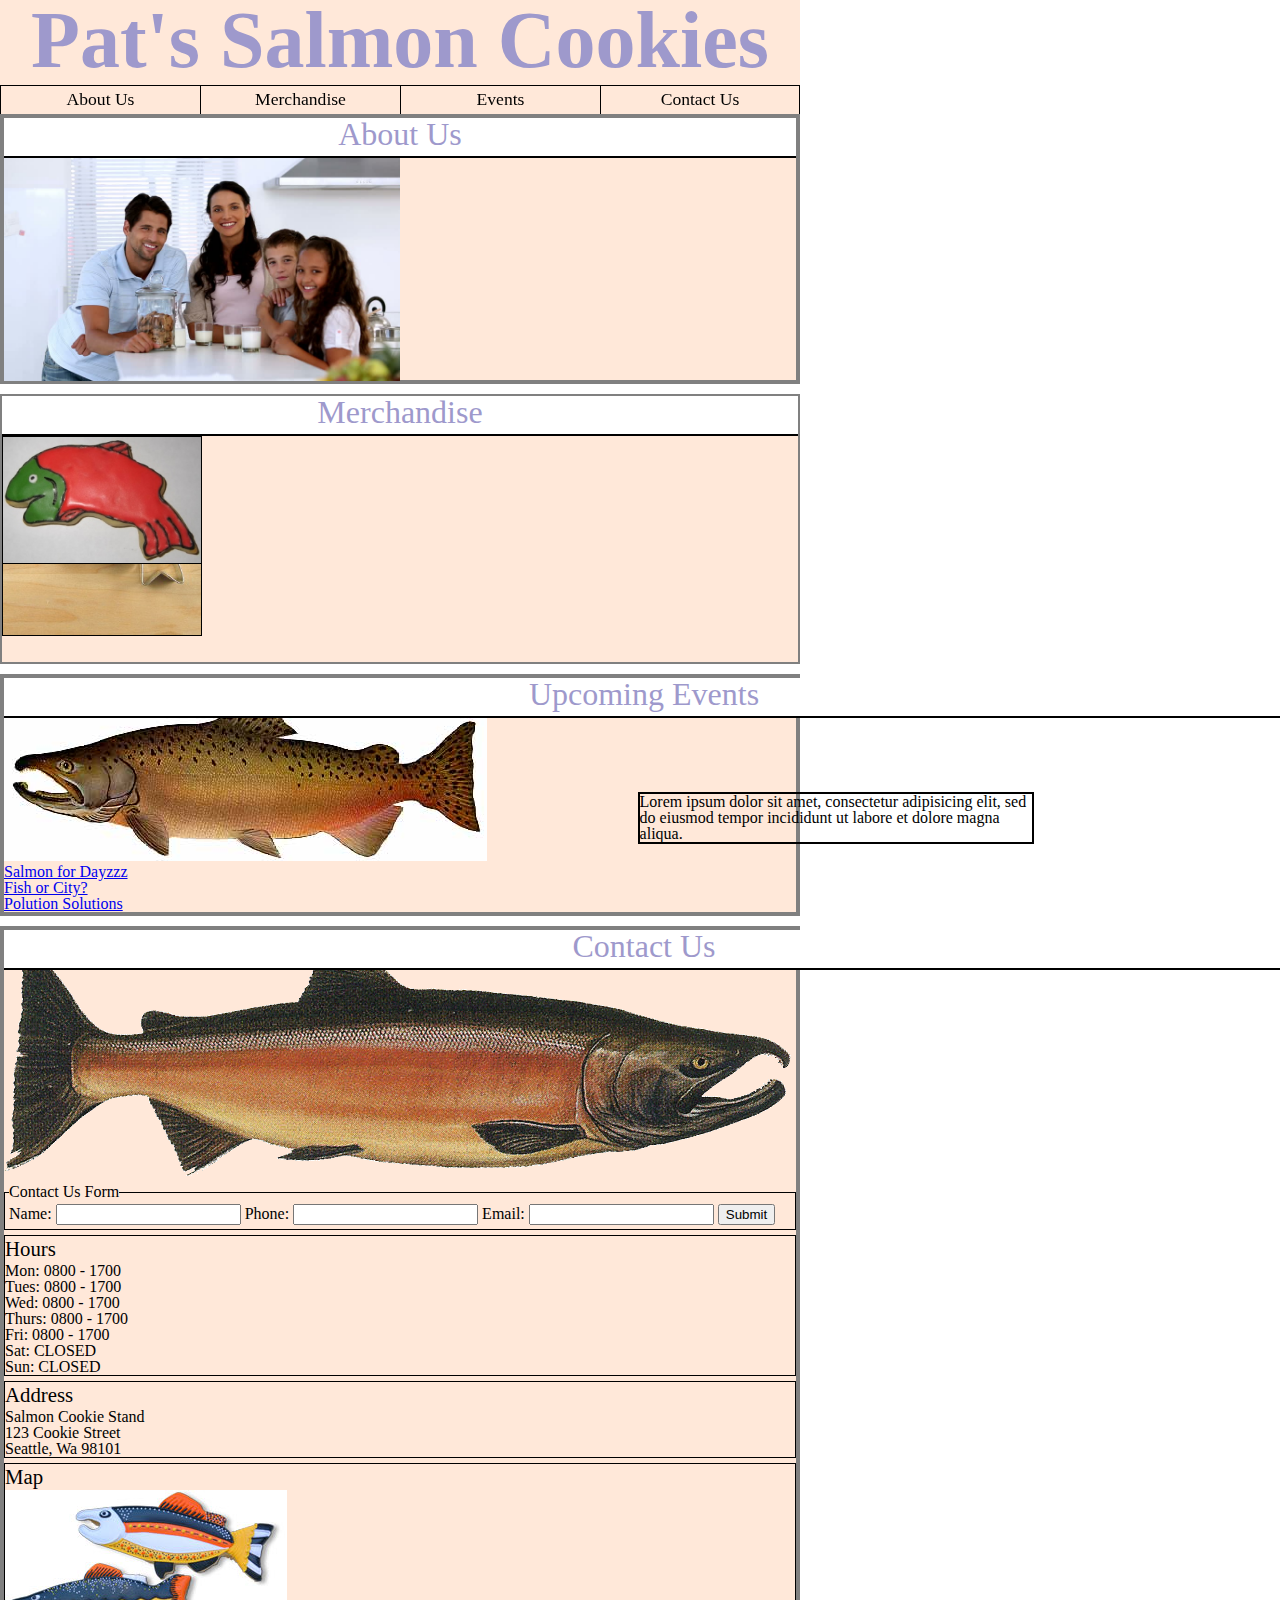
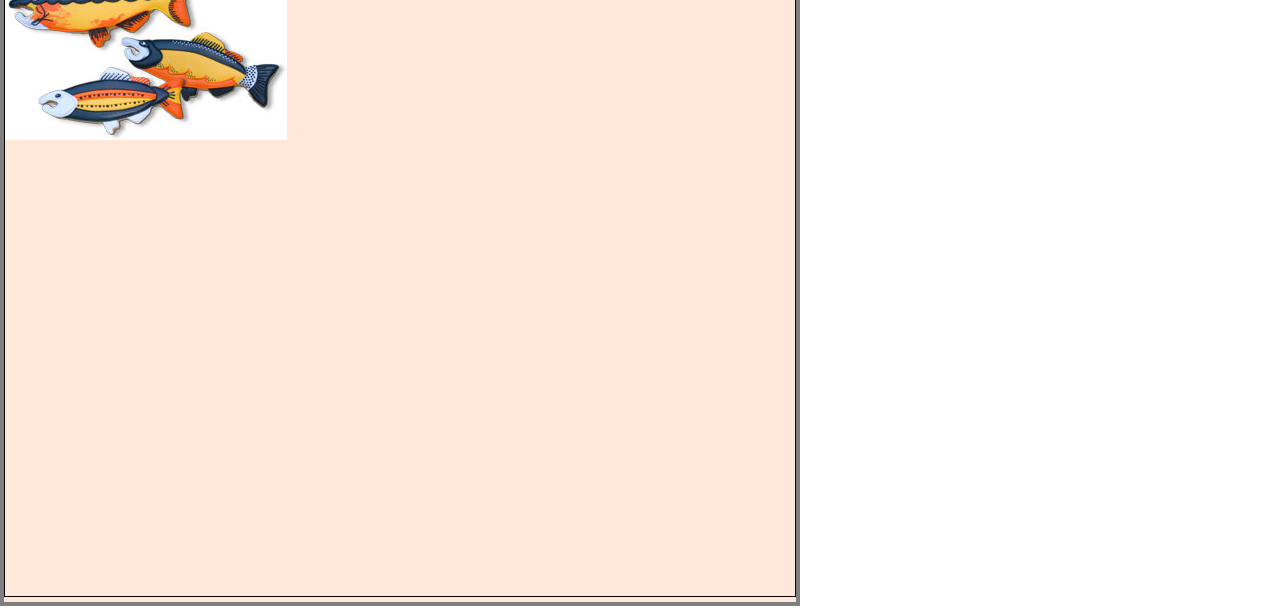
==== index.html @ b9edeb4d "Final rough draft" ====
<!DOCTYPE html>
<html>
  <head>
    <meta charset="utf-8">
    <title>Public Facing Page</title>
    <link rel="stylesheet" href="reset.css">
    <link rel="stylesheet" href="style2.css">
  </head>
  <body>
    <header>
      <h1>Pat's Salmon Cookies</h1>
      <div class="clearfloat">

      </div>
      <nav>
        <ul>About Us</ul>
        <ul>Merchandise</ul>
        <ul>Events</ul>
        <ul id="cu">Contact Us</ul>
      </nav>
    </header>
    <div class="clearfloat">

    </div>
    <section id="aboutus">
      <h2>About Us</h2>
      <!-- <div class="familyphoto"> -->
        <img id="familyphoto" src="assets/family.jpg" alt="">
      <!-- </div> -->
      <p class="abouttext">
        Lorem ipsum dolor sit amet, consectetur adipisicing elit, sed do eiusmod tempor incididunt ut labore et dolore magna aliqua.
      </p>
    </section>
    <div class="clearfloat">

    </div>
    <section id="merchandise">
      <h2>Merchandise</h2>
      <div class="merchphoto">
        <a href="http://bfy.tw/AgFP"><img src="assets/shirt.jpg" alt=""></a>
        <a href="http://bfy.tw/AgFR"><img src="assets/cutter.jpeg" alt=""></a>
        <a href="http://bfy.tw/AgFS"><img src="assets/frosted-cookie.jpg" alt=""></a>
      </div>
    </section>
    <section id="events">
      <h2>Upcoming Events</h2>
      <div class="chinookphoto">
      <img src="assets/chinook.jpg" alt="">
      </div>
      <ul>
        <li><a href="www.salmondays.org/
">Salmon for Dayzzz</a></li>
        <li><a href="www.salmonevents.com/
">Fish or City?</a></li>
        <li><a href="www.soundsalmonsolutions.org/events/
">Polution Solutions</a></li>
      </ul>
    </section>
    <section id="contactus">
      <h2>Contact Us</h2>
      <div class="salmonphoto">
        <img src="assets/salmon.png" alt="">
      </div>
      <form class="contactusform" action="index.html" method="post">
        <fieldset>
          <legend>Contact Us Form</legend>
          <label for="">Name: <input type="text" name="" value=""></label>
          <label for="">Phone: <input type="tel" name="" value=""></label>
          <label for="">Email: <input type="email" name="" value=""></label>
          <input type="submit" name="submitbutton" value="Submit">
        </fieldset>
      </form>
      <div class="hours">
        <h3>Hours</h3>
        <ul>
          <li>Mon: 0800 - 1700</li>
          <li>Tues: 0800 - 1700</li>
          <li>Wed: 0800 - 1700</li>
          <li>Thurs: 0800 - 1700</li>
          <li>Fri: 0800 - 1700</li>
          <li>Sat: CLOSED</li>
          <li>Sun: CLOSED</li>
        </ul>
      </div>
      <address class="address">
        <h3>Address</h3>
        <p>Salmon Cookie Stand<br/>
          123 Cookie Street<br/>
          Seattle, Wa 98101</p>
      </address>
      <div class="map">
        <h3>Map</h3>
        <div class="fishphoto1">
        <img src="assets/fish.jpg" alt="">
      </div>
        <iframe src="https://www.google.com/maps/embed?pb=!1m18!1m12!1m3!1d2689.4069315410475!2d-122.35402068446008!3d47.618220595168374!2m3!1f0!2f0!3f0!3m2!1i1024!2i768!4f13.1!3m3!1m2!1s0x5490153758c88a61%3A0xe3d3fd29c55db518!2sCode+Fellows+-+Seattle+Campus!5e0!3m2!1sen!2sus!4v1489709172457" width="600" height="450" frameborder="0" style="border:0" allowfullscreen></iframe>
      </div>
    </section>
  </body>
</html>
---- style2.css ----
/*main color rgb(255, 232, 217) #ffe8d9
secondary color rgb(158, 153, 204) #9e99cc
highlight color rgb(212, 255, 206) #d4ffce*/

body {
  width: 800px;
  background-color: white;
}

* {
  box-sizing: border-box;
  /*border: 2px orange;*/
}

.clearfloat {
  clear: both;
}

header {
  position: fixed;
  background-color: rgb(255, 232, 217);
  width: 800px;
  top: 0px;
  left: 0px;
  right: 0px;
  z-index: 1;
}

.fishphoto1 {
  float: left;
  /*width: 50px;
  height: 50px;*/

}

h1 {
  float: left;
  text-align: center;
  font-weight: 700;
  color: #9e99cc;
  font-size: 5em;
  width: 100%;
}

h3 {
  font-size: 1.3em;
  font-weight: 500;
  margin: 3px 0px;
}

.fishphoto2 {
  float: right;
}

nav ul {
  float: left;
  text-align: center;
  margin: 5px 0px 0px 0px;
  padding-bottom: 5px;
  padding-top: 5px;
  width: 25%;
  box-sizing: border-box;
  font-weight: 500;
  font-size: 1.1em;
  border-left: 1px solid black;
  border-top: 1px solid black;

}
#cu {
  border-right: 1px solid black;
}
nav ul:hover {
  background-color: #d4ffce;
}

section {
  background-color: #ffe8d9;
  border: 4px solid gray;
  margin: 10px 0px;
}

h2 {
  text-align: center;
  float: left;
  font-size: 2em;
  font-weight: 300;
  border-bottom: 2px solid black;
  color: #9e99cc;
  position: absolute;
  width: 100%;
  height: 40px;
  background-color: white;
}

#aboutus {
  position: relative;
  margin-top: 114px;
  width: 800px;
  height: 270px;
  /*border: 2px solid gray;*/
}

#familyphoto {
  display: block;
  position: absolute;
  float: left;
  width: 50%;
  height: auto;
  top: 40px;
}

.abouttext {
  display: inline-block;
  position: absolute;
  width: 50%;
  height: auto;
  top: 40px;
  /*overflow: hidden;*/
  float: left;
  margin: 80%;
  border: 2px solid black;
}

#merchandise {
  position: relative;
  width: 800px;
  height: 270px;
  border: 2px solid gray;
}

.merchphoto a img {
  position: absolute;
  display: block;
  float: left;
  width: 200px;
  height: auto;
  top: 40px;
  border: 1px solid black;
  /*margin-left: 30px;*/
}

fieldset {
  border: 1px solid black;
  padding: 4px;
  margin: 5px 0px;
}

.map, .hours, .address {
  border: 1px solid black;
  margin: 5px 0px;
}
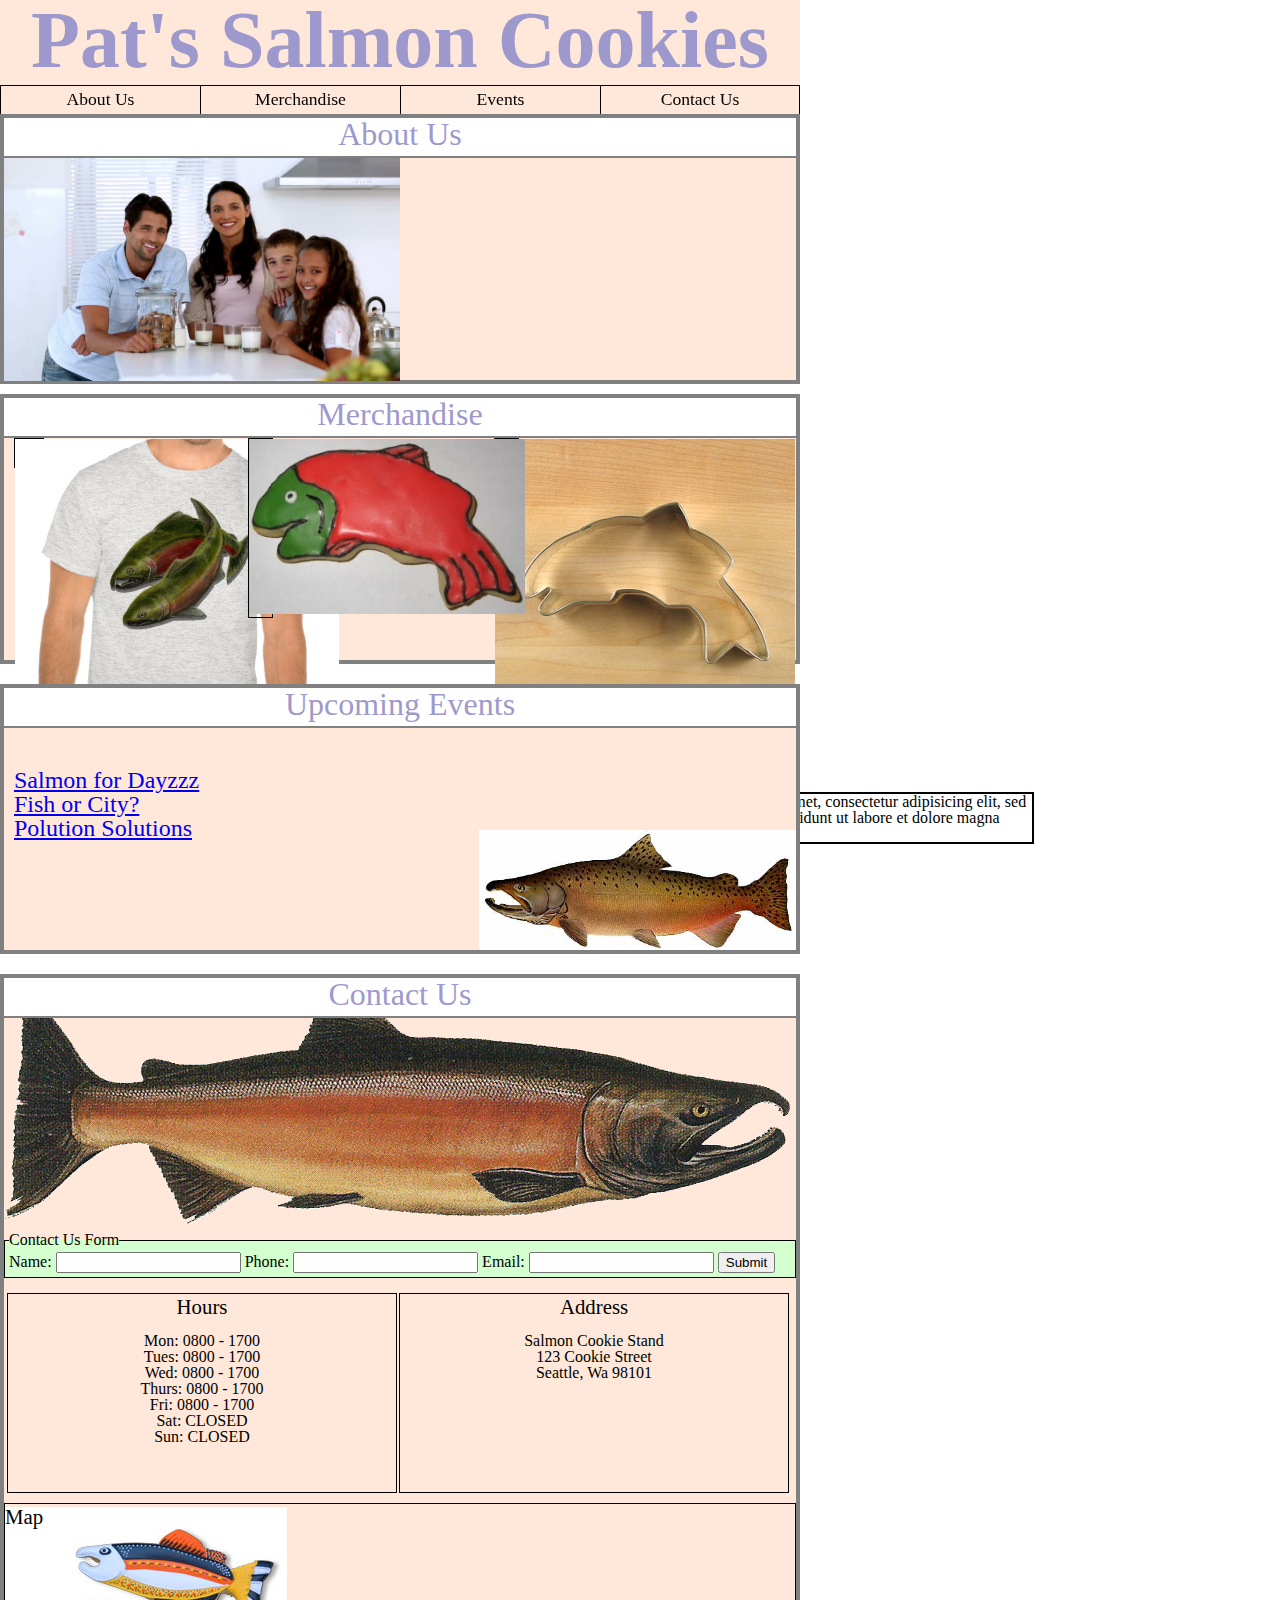
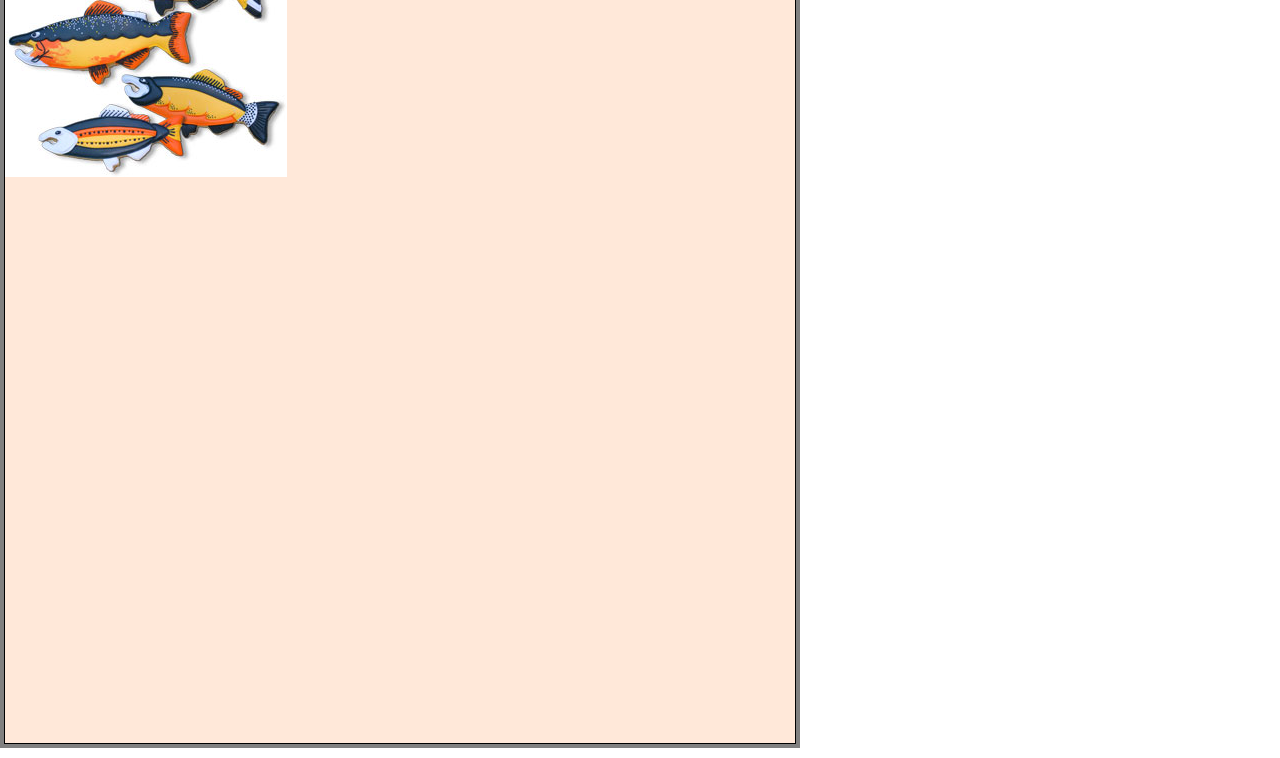
==== commit 4ed497b1: "Final layout" ====
--- a/index.html
+++ b/index.html
@@ -36,16 +36,19 @@
     </div>
     <section id="merchandise">
       <h2>Merchandise</h2>
-      <div class="merchphoto">
-        <a href="http://bfy.tw/AgFP"><img src="assets/shirt.jpg" alt=""></a>
-        <a href="http://bfy.tw/AgFR"><img src="assets/cutter.jpeg" alt=""></a>
-        <a href="http://bfy.tw/AgFS"><img src="assets/frosted-cookie.jpg" alt=""></a>
-      </div>
+      <!-- <div class="merchphoto"> -->
+        <a id="merchphoto1" href="http://bfy.tw/AgFP"><img src="assets/shirt.jpg" alt=""></a>
+        <a id="merchphoto2" href="http://bfy.tw/AgFR"><img src="assets/cutter.jpeg" alt=""></a>
+        <a id="merchphoto3" href="http://bfy.tw/AgFS"><img src="assets/frosted-cookie.jpg" alt=""></a>
+      <!-- </div> -->
     </section>
+    <div class="clearfloat">
+
+    </div>
     <section id="events">
       <h2>Upcoming Events</h2>
       <div class="chinookphoto">
-      <img src="assets/chinook.jpg" alt="">
+      <img id="chinookphoto" src="assets/chinook.jpg" alt="">
       </div>
       <ul>
         <li><a href="www.salmondays.org/
@@ -56,10 +59,13 @@
 ">Polution Solutions</a></li>
       </ul>
     </section>
+    <div class="clearfloat">
+
+    </div>
     <section id="contactus">
       <h2>Contact Us</h2>
       <div class="salmonphoto">
-        <img src="assets/salmon.png" alt="">
+        <img id="salmonphoto" src="assets/salmon.png" alt="">
       </div>
       <form class="contactusform" action="index.html" method="post">
         <fieldset>
@@ -88,12 +94,15 @@
           123 Cookie Street<br/>
           Seattle, Wa 98101</p>
       </address>
+      <div class="clearfloat">
+
+      </div>
       <div class="map">
         <h3>Map</h3>
         <div class="fishphoto1">
-        <img src="assets/fish.jpg" alt="">
+        <img id="fishphoto1" src="assets/fish.jpg" alt="">
       </div>
-        <iframe src="https://www.google.com/maps/embed?pb=!1m18!1m12!1m3!1d2689.4069315410475!2d-122.35402068446008!3d47.618220595168374!2m3!1f0!2f0!3f0!3m2!1i1024!2i768!4f13.1!3m3!1m2!1s0x5490153758c88a61%3A0xe3d3fd29c55db518!2sCode+Fellows+-+Seattle+Campus!5e0!3m2!1sen!2sus!4v1489709172457" width="600" height="450" frameborder="0" style="border:0" allowfullscreen></iframe>
+        <iframe src="https://www.google.com/maps/embed?pb=!1m18!1m12!1m3!1d2689.4069315410475!2d-122.35402068446008!3d47.618220595168374!2m3!1f0!2f0!3f0!3m2!1i1024!2i768!4f13.1!3m3!1m2!1s0x5490153758c88a61%3A0xe3d3fd29c55db518!2sCode+Fellows+-+Seattle+Campus!5e0!3m2!1sen!2sus!4v1489709172457" width="780" height="550" frameborder="0" style="border:0" allowfullscreen></iframe>
       </div>
     </section>
   </body>
--- a/style2.css
+++ b/style2.css
@@ -84,7 +84,7 @@
   float: left;
   font-size: 2em;
   font-weight: 300;
-  border-bottom: 2px solid black;
+  border-bottom: 2px solid gray;
   color: #9e99cc;
   position: absolute;
   width: 100%;
@@ -125,27 +125,124 @@
   position: relative;
   width: 800px;
   height: 270px;
-  border: 2px solid gray;
-}
-
-.merchphoto a img {
-  position: absolute;
-  display: block;
-  float: left;
-  width: 200px;
+  /*border: 2px solid gray;*/
+}
+
+#merchphoto1 {
+  position: absolute;
+  display: block;
+  float: left;
+  width: 30px;
+  height: 30px;
+  top: 40px;
+  left: 10px;
+  border: 1px solid black;
+  /*margin-left: 30px;*/
+}
+
+#merchphoto2 {
+  position: absolute;
+  display: block;
+  float: left;
+  width: 25px;
+  height: 25px;
+  top: 40px;
+  right: 35%;
+  border: 1px solid black;
+  /*margin-left: 30px;*/
+}
+#merchphoto3 {
+  position: absolute;
+  display: block;
+  float: left;
+  width: 25px;
   height: auto;
   top: 40px;
+  right: 66%;
   border: 1px solid black;
   /*margin-left: 30px;*/
+}
+
+#events {
+  width: 800px;
+  height: 270px;
+  float: left;
+  position: relative;
+}
+
+#chinookphoto {
+  float: right;
+  position: absolute;
+  right: 0px;
+  bottom: 0px;
+  width: 40%;
+  height: ato;
+
+}
+
+#events ul {
+  position: absolute;
+  top: 80px;
+  left: 10px;
+  font-size: 1.5em;
+}
+
+#contactus {
+  width: 800px;
+  float: left;
+  position: relative;
+
 }
 
 fieldset {
   border: 1px solid black;
   padding: 4px;
   margin: 5px 0px;
-}
-
-.map, .hours, .address {
-  border: 1px solid black;
-  margin: 5px 0px;
-}
+  background-color: #d4ffce;
+}
+
+.hours {
+  float: left;
+  position: relative;
+  width: 390px;
+  height: 200px;
+  margin: 10px 1px 0px 3px;
+  border: 1px solid black;
+  text-align: center;
+}
+
+#contactus ul, p {
+  margin-top: 15px;
+}
+
+.address {
+  float: left;
+  position: relative;
+  width: 390px;
+  height: 200px;
+  margin: 10px 2px 0px 1px;
+  border: 1px solid black;
+  text-align: center;
+}
+
+.map {
+  border: 1px solid black;
+  margin: 10px 0px 0px 0px;
+}
+
+#fishphoto1 {
+
+}
+
+.map h3  {
+  background-color: white;
+  width: 282px;
+  height: 20px;
+  margin-bottom: 0px;
+  font-weight: 500;
+}
+
+iframe {
+  margin: 10px 0px 0px 5px;
+  border: 1px solid black;
+}
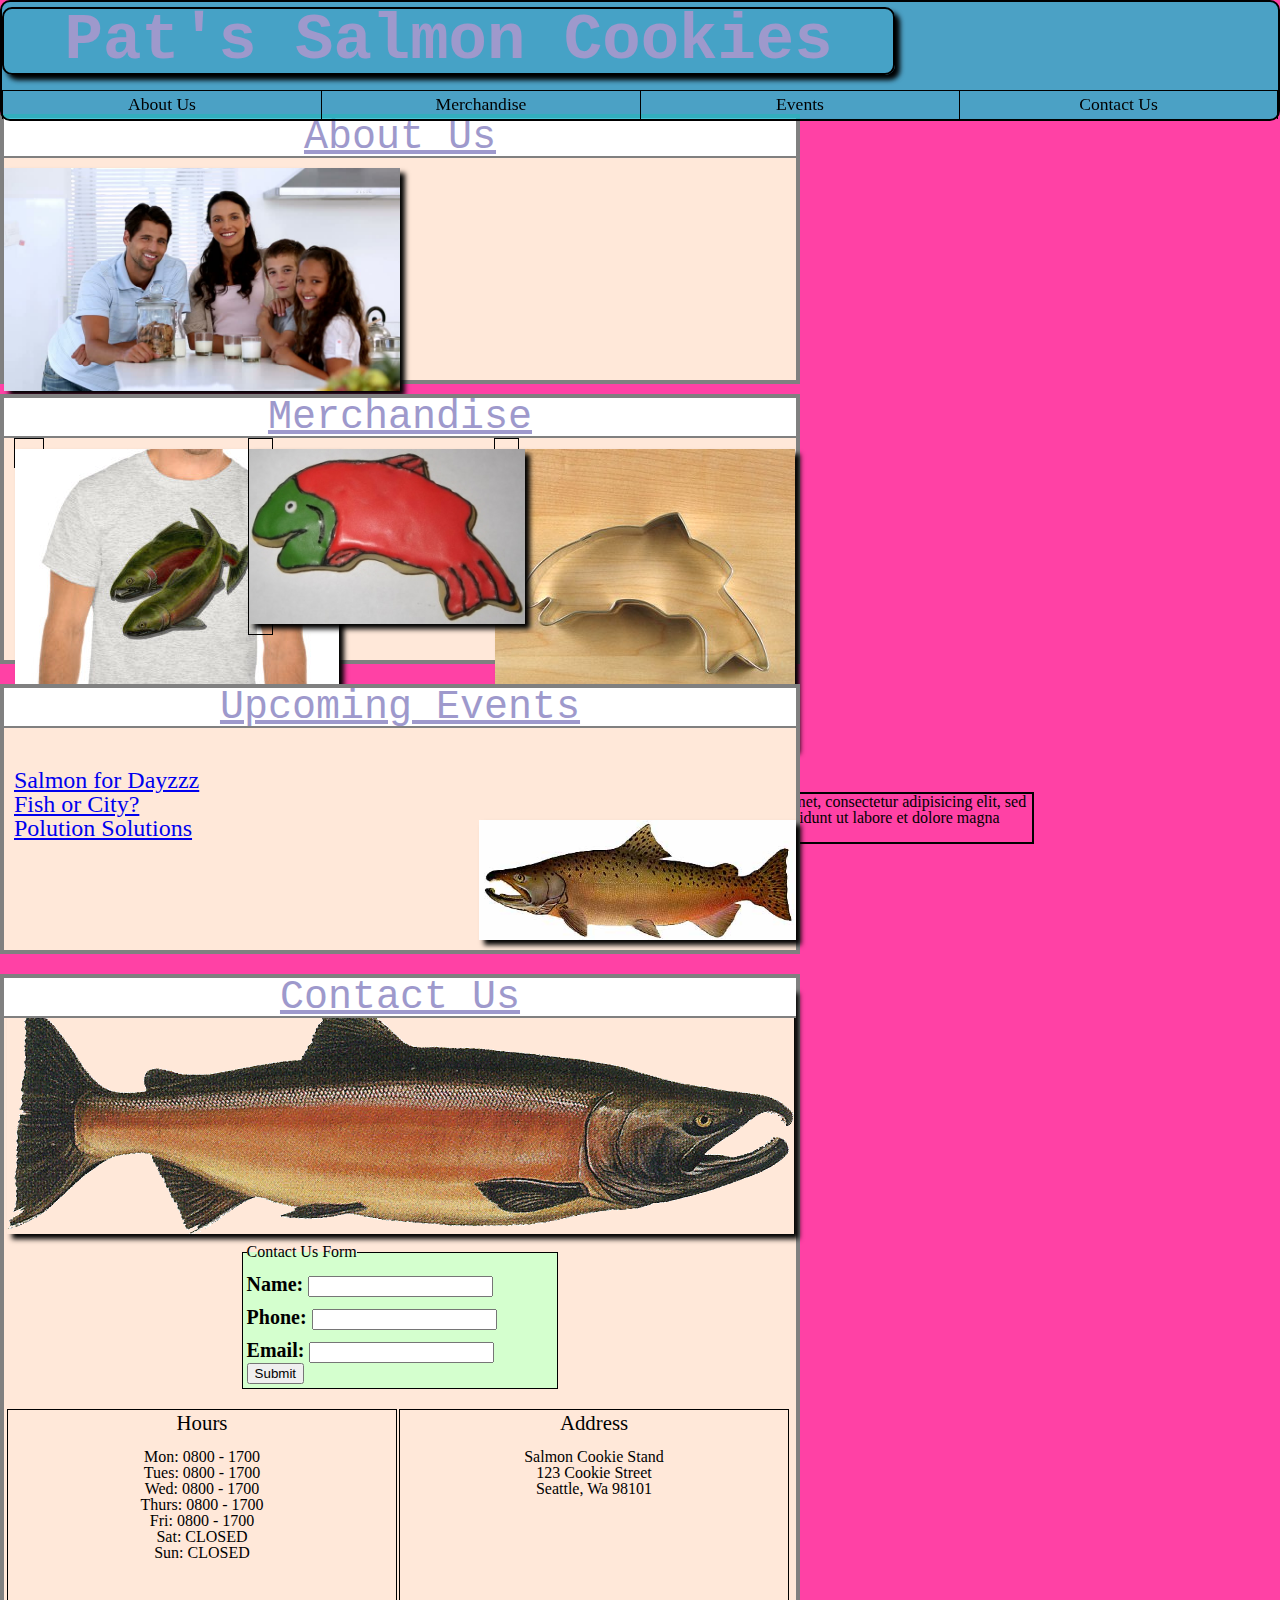
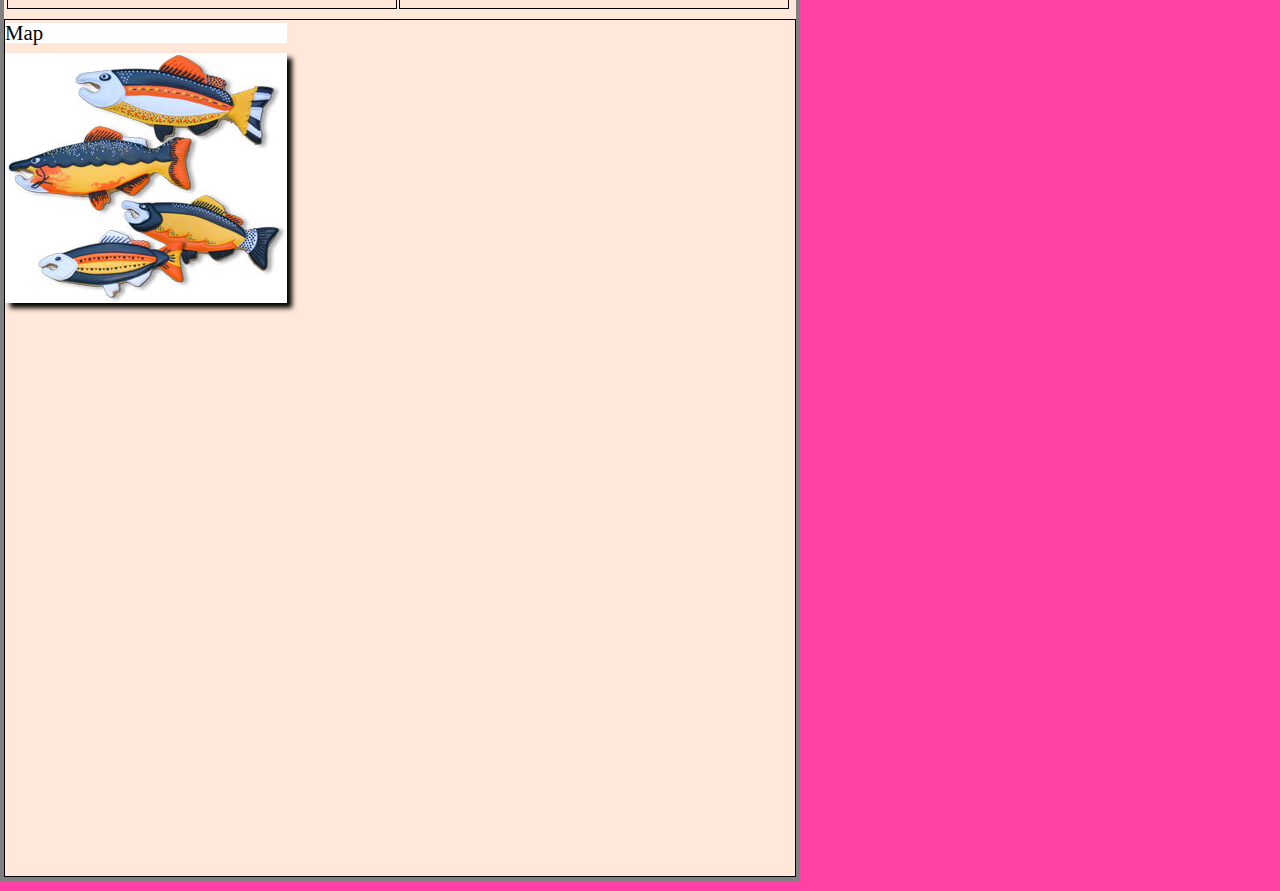
==== commit bb9867bf: "Last ACP for gh pages" ====
--- a/index.html
+++ b/index.html
@@ -5,8 +5,9 @@
     <title>Public Facing Page</title>
     <link rel="stylesheet" href="reset.css">
     <link rel="stylesheet" href="style2.css">
+    <link rel="stylesheet" href="style.css">
   </head>
-  <body>
+    <body>
     <header>
       <h1>Pat's Salmon Cookies</h1>
       <div class="clearfloat">
--- a/style.css
+++ b/style.css
@@ -0,0 +1,71 @@
+body {
+  background-color: rgba(255, 65, 165, 1);
+}
+
+header {
+  width: auto;
+  height: auto;
+  background-color: rgba(30, 185, 205, .8);
+  border: 2px solid black;
+  border-radius: 10px;
+  /*position: relative;*/
+  }
+
+img {
+  display: block;
+  margin: 10px auto 10px auto;
+  box-shadow: 5px 5px 5px black;
+}
+
+h1 {
+  text-align: center;
+  font-size: 4em;
+  font-family: 'Inconsolata', monospace;
+  border: 2px solid black;
+  border-radius: 10px;
+  background-color: rgba(30, 185, 205, 0.1);
+  width: 70%;
+  margin: 5px auto 10px auto;
+  box-shadow: 5px 5px 5px black;
+}
+
+h2 {
+  text-align: center;
+  font-size: 2.5em;
+  font-family: 'Inconsolata', monospace;
+  text-decoration: underline;
+}
+
+table {
+  width: 80%;
+  margin: auto;
+  margin-top: 10px;
+  border: 2px solid black;
+  background-color: rgba(255, 235, 90, 0.9);
+  border-radius: 10px;
+  padding: 20px;
+}
+
+th {
+  font-size: 1.25em;
+}
+
+td {
+  border: 1px solid black;
+  text-align: center;
+  font-size: 2em;
+  padding: 5px;
+}
+
+label {
+  font-size: 1.25em;
+  display: block;
+  margin-top: 10px;
+  font-weight: 600;
+}
+
+fieldset{
+  width: 40%;
+  height: 100%;
+  margin: 10px auto 10px auto;
+}
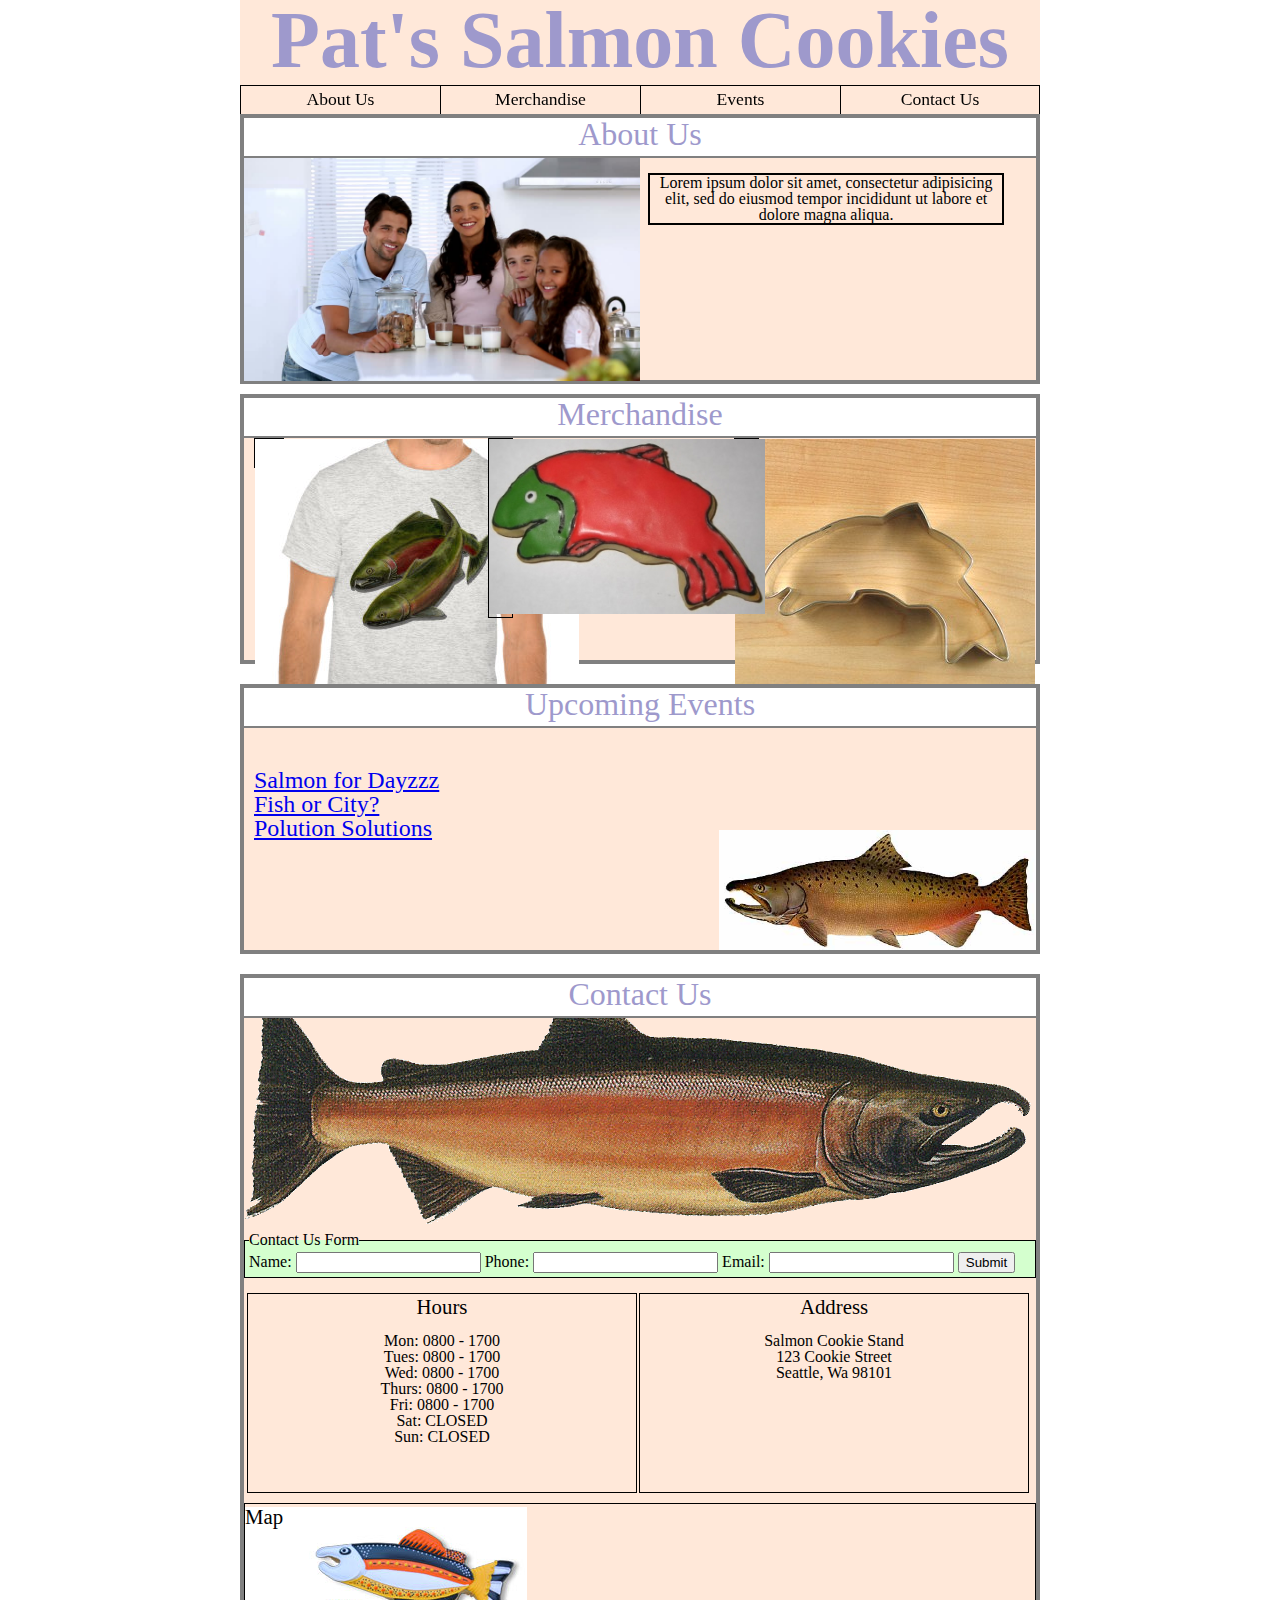
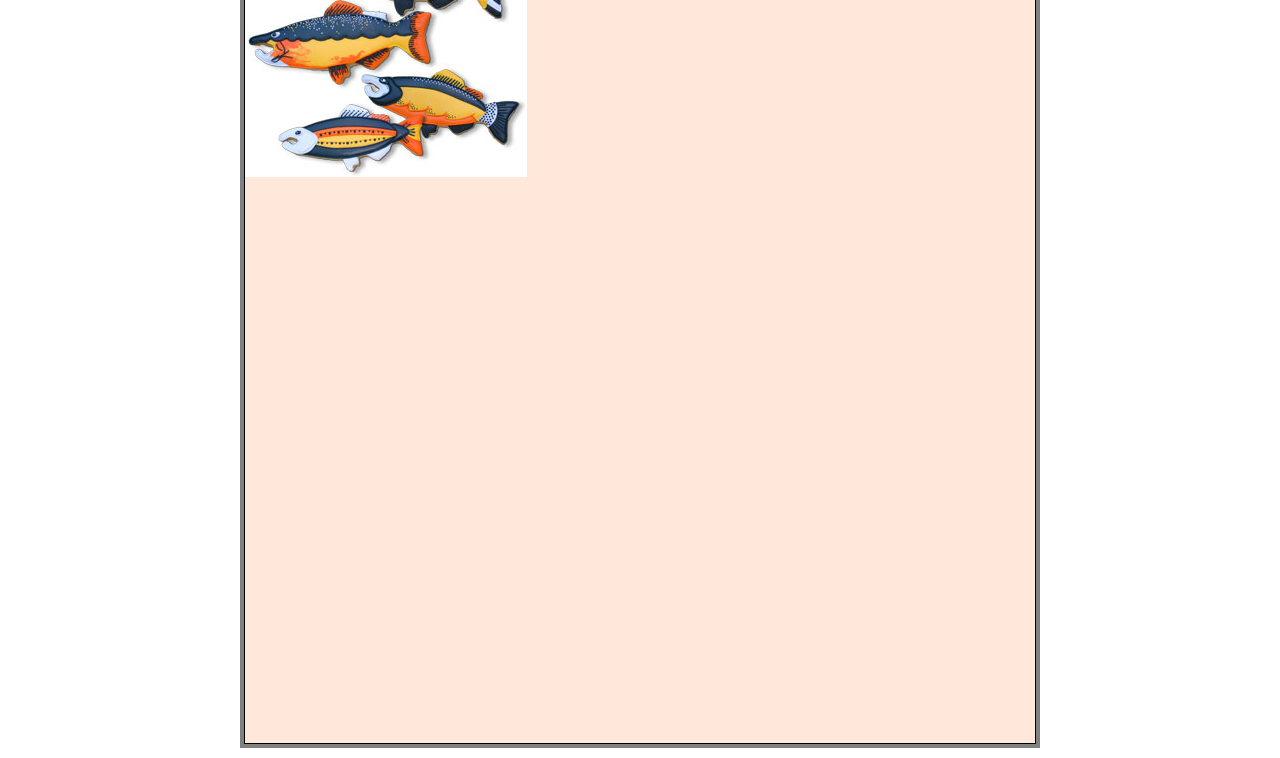
==== commit f786860f: "adjusted the about us section. Still can't get the merch pics to resize" ====
--- a/index.html
+++ b/index.html
@@ -5,106 +5,106 @@
     <title>Public Facing Page</title>
     <link rel="stylesheet" href="reset.css">
     <link rel="stylesheet" href="style2.css">
-    <link rel="stylesheet" href="style.css">
+    <!-- <link rel="stylesheet" href="style.css"> -->
   </head>
     <body>
-    <header>
-      <h1>Pat's Salmon Cookies</h1>
+      <header>
+        <h1>Pat's Salmon Cookies</h1>
+        <div class="clearfloat">
+
+        </div>
+        <nav>
+          <ul>About Us</ul>
+          <ul>Merchandise</ul>
+          <ul>Events</ul>
+          <ul id="cu">Contact Us</ul>
+        </nav>
+      </header>
       <div class="clearfloat">
 
       </div>
-      <nav>
-        <ul>About Us</ul>
-        <ul>Merchandise</ul>
-        <ul>Events</ul>
-        <ul id="cu">Contact Us</ul>
-      </nav>
-    </header>
-    <div class="clearfloat">
-
-    </div>
-    <section id="aboutus">
-      <h2>About Us</h2>
-      <!-- <div class="familyphoto"> -->
-        <img id="familyphoto" src="assets/family.jpg" alt="">
-      <!-- </div> -->
-      <p class="abouttext">
-        Lorem ipsum dolor sit amet, consectetur adipisicing elit, sed do eiusmod tempor incididunt ut labore et dolore magna aliqua.
-      </p>
-    </section>
-    <div class="clearfloat">
-
-    </div>
-    <section id="merchandise">
-      <h2>Merchandise</h2>
-      <!-- <div class="merchphoto"> -->
-        <a id="merchphoto1" href="http://bfy.tw/AgFP"><img src="assets/shirt.jpg" alt=""></a>
-        <a id="merchphoto2" href="http://bfy.tw/AgFR"><img src="assets/cutter.jpeg" alt=""></a>
-        <a id="merchphoto3" href="http://bfy.tw/AgFS"><img src="assets/frosted-cookie.jpg" alt=""></a>
-      <!-- </div> -->
-    </section>
-    <div class="clearfloat">
-
-    </div>
-    <section id="events">
-      <h2>Upcoming Events</h2>
-      <div class="chinookphoto">
-      <img id="chinookphoto" src="assets/chinook.jpg" alt="">
-      </div>
-      <ul>
-        <li><a href="www.salmondays.org/
-">Salmon for Dayzzz</a></li>
-        <li><a href="www.salmonevents.com/
-">Fish or City?</a></li>
-        <li><a href="www.soundsalmonsolutions.org/events/
-">Polution Solutions</a></li>
-      </ul>
-    </section>
-    <div class="clearfloat">
-
-    </div>
-    <section id="contactus">
-      <h2>Contact Us</h2>
-      <div class="salmonphoto">
-        <img id="salmonphoto" src="assets/salmon.png" alt="">
-      </div>
-      <form class="contactusform" action="index.html" method="post">
-        <fieldset>
-          <legend>Contact Us Form</legend>
-          <label for="">Name: <input type="text" name="" value=""></label>
-          <label for="">Phone: <input type="tel" name="" value=""></label>
-          <label for="">Email: <input type="email" name="" value=""></label>
-          <input type="submit" name="submitbutton" value="Submit">
-        </fieldset>
-      </form>
-      <div class="hours">
-        <h3>Hours</h3>
-        <ul>
-          <li>Mon: 0800 - 1700</li>
-          <li>Tues: 0800 - 1700</li>
-          <li>Wed: 0800 - 1700</li>
-          <li>Thurs: 0800 - 1700</li>
-          <li>Fri: 0800 - 1700</li>
-          <li>Sat: CLOSED</li>
-          <li>Sun: CLOSED</li>
-        </ul>
-      </div>
-      <address class="address">
-        <h3>Address</h3>
-        <p>Salmon Cookie Stand<br/>
-          123 Cookie Street<br/>
-          Seattle, Wa 98101</p>
-      </address>
+      <section id="aboutus">
+        <h2>About Us</h2>
+        <!-- <div class="familyphoto"> -->
+          <img id="familyphoto" src="assets/family.jpg" alt="">
+        <!-- </div> -->
+        <p class="abouttext">
+          Lorem ipsum dolor sit amet, consectetur adipisicing elit, sed do eiusmod tempor incididunt ut labore et dolore magna aliqua.
+        </p>
+      </section>
       <div class="clearfloat">
 
       </div>
-      <div class="map">
-        <h3>Map</h3>
-        <div class="fishphoto1">
-        <img id="fishphoto1" src="assets/fish.jpg" alt="">
+      <section id="merchandise">
+        <h2>Merchandise</h2>
+        <div class="merchphoto">
+          <a id="merchphoto1" href="http://bfy.tw/AgFP"><img src="assets/shirt.jpg" alt=""></a>
+          <a id="merchphoto2" href="http://bfy.tw/AgFR"><img src="assets/cutter.jpeg" alt=""></a>
+          <a id="merchphoto3" href="http://bfy.tw/AgFS"><img src="assets/frosted-cookie.jpg" alt=""></a>
+        </div>
+      </section>
+      <div class="clearfloat">
+
       </div>
-        <iframe src="https://www.google.com/maps/embed?pb=!1m18!1m12!1m3!1d2689.4069315410475!2d-122.35402068446008!3d47.618220595168374!2m3!1f0!2f0!3f0!3m2!1i1024!2i768!4f13.1!3m3!1m2!1s0x5490153758c88a61%3A0xe3d3fd29c55db518!2sCode+Fellows+-+Seattle+Campus!5e0!3m2!1sen!2sus!4v1489709172457" width="780" height="550" frameborder="0" style="border:0" allowfullscreen></iframe>
+      <section id="events">
+        <h2>Upcoming Events</h2>
+        <div class="chinookphoto">
+        <img id="chinookphoto" src="assets/chinook.jpg" alt="">
+        </div>
+        <ul>
+          <li><a href="www.salmondays.org/
+  ">Salmon for Dayzzz</a></li>
+          <li><a href="www.salmonevents.com/
+  ">Fish or City?</a></li>
+          <li><a href="www.soundsalmonsolutions.org/events/
+  ">Polution Solutions</a></li>
+        </ul>
+      </section>
+      <div class="clearfloat">
+
       </div>
-    </section>
+      <section id="contactus">
+        <h2>Contact Us</h2>
+        <div class="salmonphoto">
+          <img id="salmonphoto" src="assets/salmon.png" alt="">
+        </div>
+        <form class="contactusform" action="index.html" method="post">
+          <fieldset>
+            <legend>Contact Us Form</legend>
+            <label for="">Name: <input type="text" name="" value=""></label>
+            <label for="">Phone: <input type="tel" name="" value=""></label>
+            <label for="">Email: <input type="email" name="" value=""></label>
+            <input type="submit" name="submitbutton" value="Submit">
+          </fieldset>
+        </form>
+        <div class="hours">
+          <h3>Hours</h3>
+          <ul>
+            <li>Mon: 0800 - 1700</li>
+            <li>Tues: 0800 - 1700</li>
+            <li>Wed: 0800 - 1700</li>
+            <li>Thurs: 0800 - 1700</li>
+            <li>Fri: 0800 - 1700</li>
+            <li>Sat: CLOSED</li>
+            <li>Sun: CLOSED</li>
+          </ul>
+        </div>
+        <address class="address">
+          <h3>Address</h3>
+          <p>Salmon Cookie Stand<br/>
+            123 Cookie Street<br/>
+            Seattle, Wa 98101</p>
+        </address>
+        <div class="clearfloat">
+
+        </div>
+        <div class="map">
+          <h3>Map</h3>
+          <div class="fishphoto1">
+          <img id="fishphoto1" src="assets/fish.jpg" alt="">
+        </div>
+          <iframe src="https://www.google.com/maps/embed?pb=!1m18!1m12!1m3!1d2689.4069315410475!2d-122.35402068446008!3d47.618220595168374!2m3!1f0!2f0!3f0!3m2!1i1024!2i768!4f13.1!3m3!1m2!1s0x5490153758c88a61%3A0xe3d3fd29c55db518!2sCode+Fellows+-+Seattle+Campus!5e0!3m2!1sen!2sus!4v1489709172457" width="780" height="550" frameborder="0" style="border:0" allowfullscreen></iframe>
+        </div>
+      </section>
   </body>
 </html>
--- a/style2.css
+++ b/style2.css
@@ -5,6 +5,7 @@
 body {
   width: 800px;
   background-color: white;
+  margin: auto;
 }
 
 * {
@@ -21,8 +22,8 @@
   background-color: rgb(255, 232, 217);
   width: 800px;
   top: 0px;
-  left: 0px;
-  right: 0px;
+  /*left: 0px;
+  right: 0px;*/
   z-index: 1;
 }
 
@@ -97,7 +98,7 @@
   margin-top: 114px;
   width: 800px;
   height: 270px;
-  /*border: 2px solid gray;*/
+  text-align: center;
 }
 
 #familyphoto {
@@ -110,14 +111,12 @@
 }
 
 .abouttext {
-  display: inline-block;
-  position: absolute;
-  width: 50%;
+  position: absolute;
+  width: 45%;
   height: auto;
   top: 40px;
-  /*overflow: hidden;*/
-  float: left;
-  margin: 80%;
+  float: left;
+  left: 51%;
   border: 2px solid black;
 }
 
@@ -125,7 +124,10 @@
   position: relative;
   width: 800px;
   height: 270px;
-  /*border: 2px solid gray;*/
+}
+
+.merchphoto {
+  text-align: center;
 }
 
 #merchphoto1 {
@@ -137,7 +139,6 @@
   top: 40px;
   left: 10px;
   border: 1px solid black;
-  /*margin-left: 30px;*/
 }
 
 #merchphoto2 {
@@ -149,8 +150,8 @@
   top: 40px;
   right: 35%;
   border: 1px solid black;
-  /*margin-left: 30px;*/
-}
+}
+
 #merchphoto3 {
   position: absolute;
   display: block;
@@ -160,7 +161,6 @@
   top: 40px;
   right: 66%;
   border: 1px solid black;
-  /*margin-left: 30px;*/
 }
 
 #events {
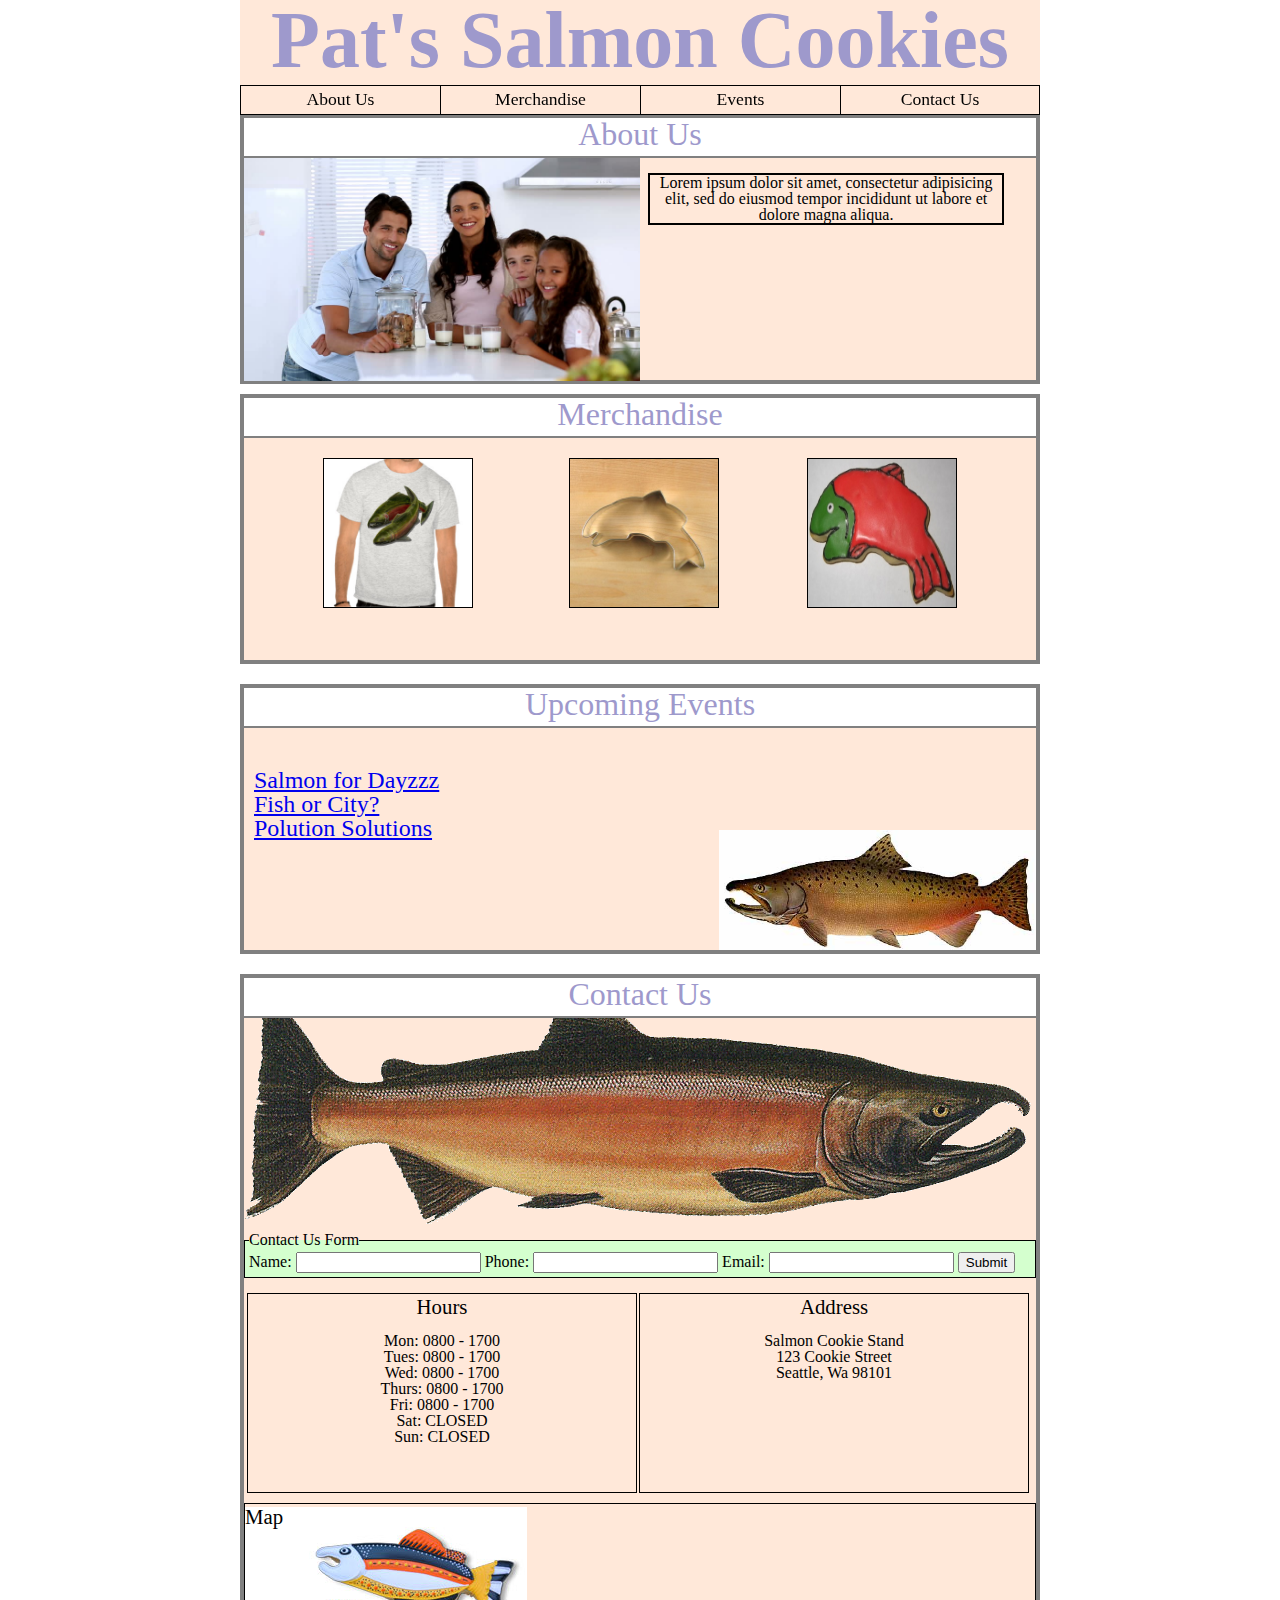
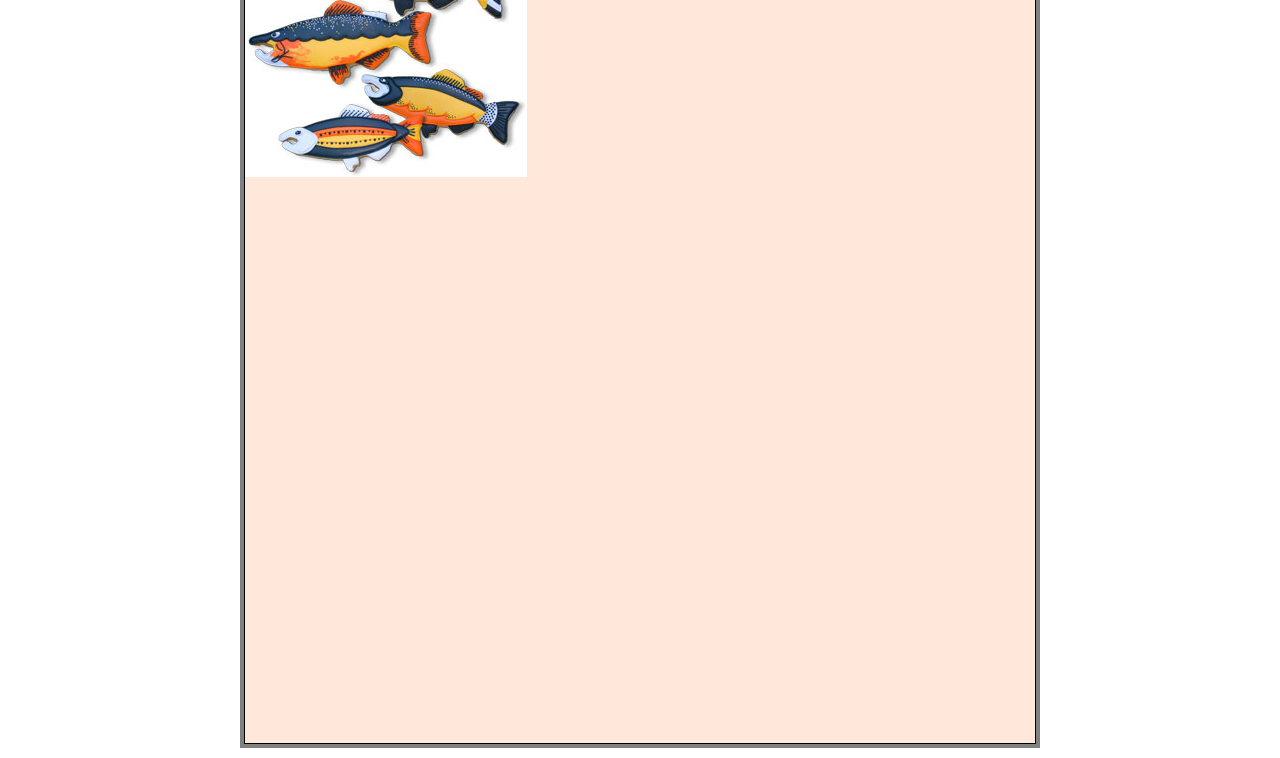
==== commit bbd4af41: "fixed form reset, picture alignment, colors on sales, and borders." ====
--- a/index.html
+++ b/index.html
@@ -25,9 +25,7 @@
       </div>
       <section id="aboutus">
         <h2>About Us</h2>
-        <!-- <div class="familyphoto"> -->
           <img id="familyphoto" src="assets/family.jpg" alt="">
-        <!-- </div> -->
         <p class="abouttext">
           Lorem ipsum dolor sit amet, consectetur adipisicing elit, sed do eiusmod tempor incididunt ut labore et dolore magna aliqua.
         </p>
@@ -38,9 +36,9 @@
       <section id="merchandise">
         <h2>Merchandise</h2>
         <div class="merchphoto">
-          <a id="merchphoto1" href="http://bfy.tw/AgFP"><img src="assets/shirt.jpg" alt=""></a>
-          <a id="merchphoto2" href="http://bfy.tw/AgFR"><img src="assets/cutter.jpeg" alt=""></a>
-          <a id="merchphoto3" href="http://bfy.tw/AgFS"><img src="assets/frosted-cookie.jpg" alt=""></a>
+          <a href="http://bfy.tw/AgFP"><img id="merchphoto1" src="assets/shirt.jpg" alt=""></a>
+          <a href="http://bfy.tw/AgFR"><img id="merchphoto2" src="assets/cutter.jpeg" alt=""></a>
+          <a href="http://bfy.tw/AgFS"><img id="merchphoto3" src="assets/frosted-cookie.jpg" alt=""></a>
         </div>
       </section>
       <div class="clearfloat">
--- a/style2.css
+++ b/style2.css
@@ -10,7 +10,6 @@
 
 * {
   box-sizing: border-box;
-  /*border: 2px orange;*/
 }
 
 .clearfloat {
@@ -22,16 +21,11 @@
   background-color: rgb(255, 232, 217);
   width: 800px;
   top: 0px;
-  /*left: 0px;
-  right: 0px;*/
   z-index: 1;
 }
 
 .fishphoto1 {
   float: left;
-  /*width: 50px;
-  height: 50px;*/
-
 }
 
 h1 {
@@ -65,7 +59,7 @@
   font-size: 1.1em;
   border-left: 1px solid black;
   border-top: 1px solid black;
-
+  border-bottom: 1px solid black;
 }
 #cu {
   border-right: 1px solid black;
@@ -134,10 +128,10 @@
   position: absolute;
   display: block;
   float: left;
-  width: 30px;
-  height: 30px;
-  top: 40px;
-  left: 10px;
+  width: 150px;
+  height: 150px;
+  top: 60px;
+  left: 10%;
   border: 1px solid black;
 }
 
@@ -145,10 +139,10 @@
   position: absolute;
   display: block;
   float: left;
-  width: 25px;
-  height: 25px;
-  top: 40px;
-  right: 35%;
+  width: 150px;
+  height: 150px;
+  top: 60px;
+  right: 40%;
   border: 1px solid black;
 }
 
@@ -156,10 +150,10 @@
   position: absolute;
   display: block;
   float: left;
-  width: 25px;
-  height: auto;
-  top: 40px;
-  right: 66%;
+  width: 150px;
+  height: 150px;
+  top: 60px;
+  right: 10%;
   border: 1px solid black;
 }
 
--- a/style.css
+++ b/style.css
@@ -1,20 +1,22 @@
+/*main color rgb(255, 232, 217) #ffe8d9
+secondary color rgb(158, 153, 204) #9e99cc
+highlight color rgb(212, 255, 206) #d4ffce*/
+
 body {
-  background-color: rgba(255, 65, 165, 1);
+  margin: auto;
 }
 
 header {
   width: auto;
   height: auto;
-  background-color: rgba(30, 185, 205, .8);
+  background-color: #ffe8d9;
   border: 2px solid black;
   border-radius: 10px;
-  /*position: relative;*/
   }
 
 img {
   display: block;
   margin: 10px auto 10px auto;
-  box-shadow: 5px 5px 5px black;
 }
 
 h1 {
@@ -26,7 +28,7 @@
   background-color: rgba(30, 185, 205, 0.1);
   width: 70%;
   margin: 5px auto 10px auto;
-  box-shadow: 5px 5px 5px black;
+  color: #9e99cc;
 }
 
 h2 {
@@ -41,13 +43,14 @@
   margin: auto;
   margin-top: 10px;
   border: 2px solid black;
-  background-color: rgba(255, 235, 90, 0.9);
+  background-color: #ffe8d9;
   border-radius: 10px;
   padding: 20px;
 }
 
 th {
   font-size: 1.25em;
+  background-color: #ffe8d9;
 }
 
 td {
@@ -55,6 +58,7 @@
   text-align: center;
   font-size: 2em;
   padding: 5px;
+  background-color: #d4ffce;
 }
 
 label {
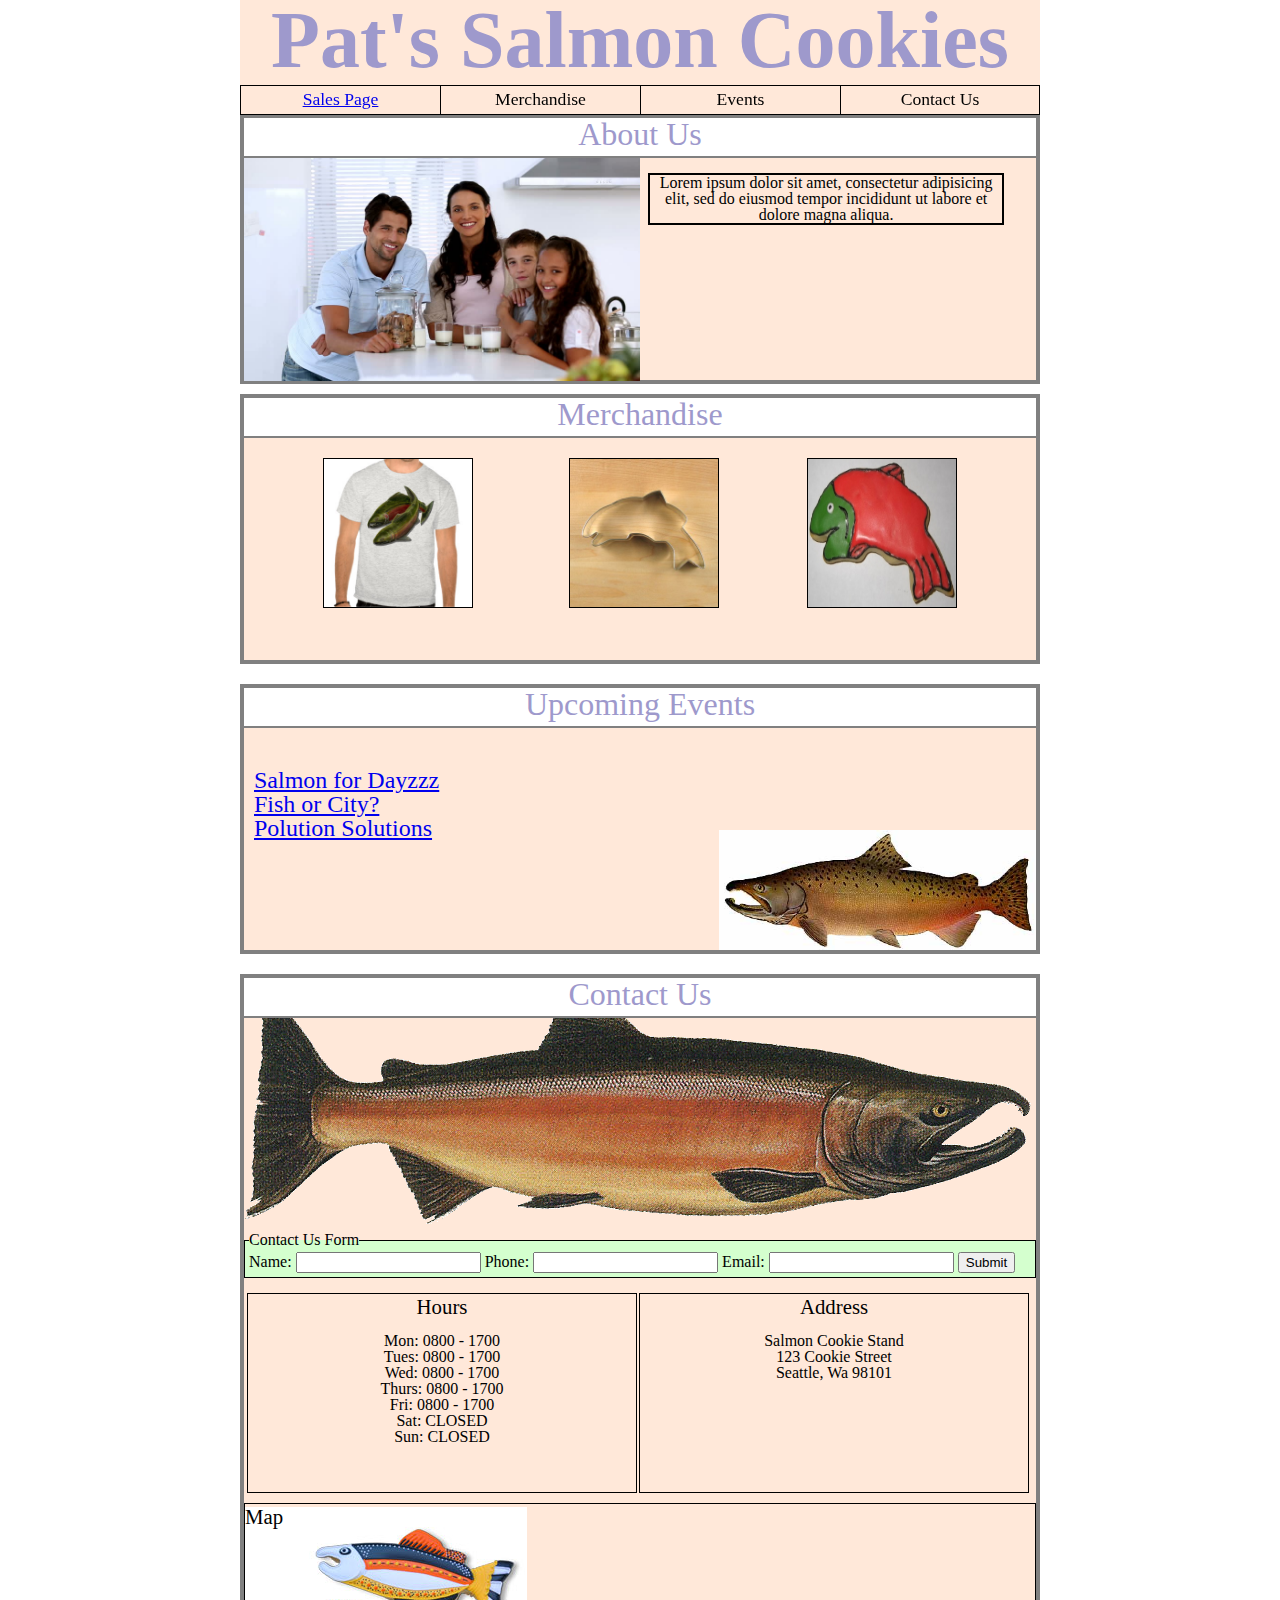
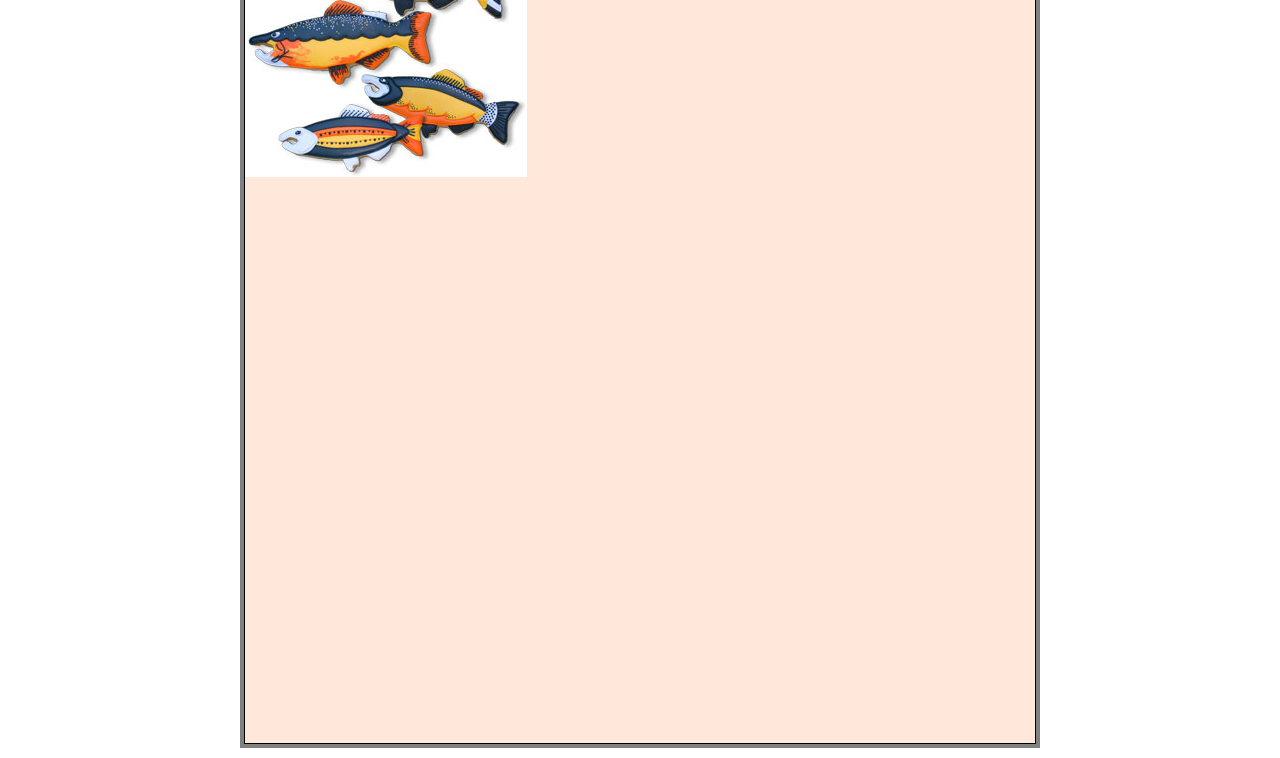
==== commit b16a57f1: "Added sales page link in top nav bar to open new window" ====
--- a/index.html
+++ b/index.html
@@ -14,7 +14,7 @@
 
         </div>
         <nav>
-          <ul>About Us</ul>
+          <ul><a target="_blank" href="sales.html")>Sales Page</a></ul>
           <ul>Merchandise</ul>
           <ul>Events</ul>
           <ul id="cu">Contact Us</ul>
